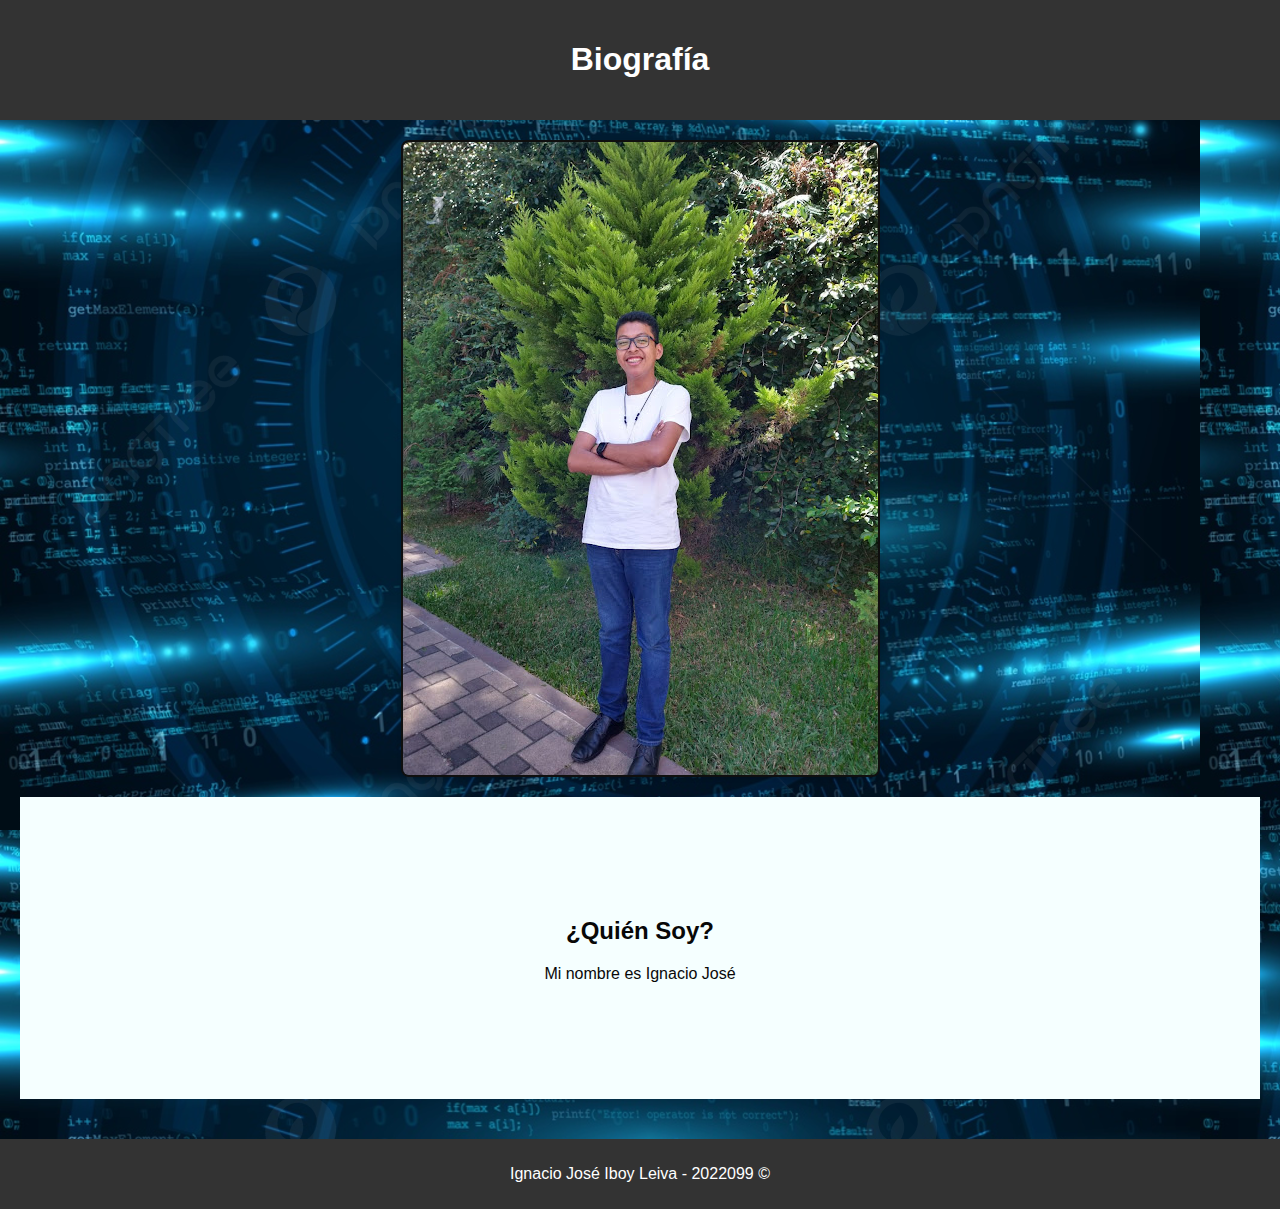
==== Lab1Taller/Assets/paginas/biografia.html @ aeac6692 "avances del proyecto 1.7" ====
<!DOCTYPE html>
<html lang="en">
<head>
    <meta charset="UTF-8">
    <meta name="viewport" content="width=device-width, initial-scale=1.0">
    <title>Biografía</title>
    <link rel="stylesheet" href="../styles/stylesBiografia.css" >
</head>
<body>

    <header>
        <h1>Biografía</h1>
        
    </header>

    <main>
        <img src="../imagenes/Yo.png">
        <section class="contenido de inicio" style="background-color: rgb(245, 255, 255);">
            <h2>¿Quién Soy?</h2>
            <p>Mi nombre es Ignacio José</p>
        </section>
    </main>

    <footer>
        <p> Ignacio José Iboy Leiva - 2022099 ©</p>
    </footer>
</body>
</html>
---- Lab1Taller/Assets/styles/stylesBiografia.css ----
body {
    font-family: Arial, sans-serif;
    margin: 0;
    padding: 0;
    background-image: url('../imagenes/Fondo1Bio.png')
}

header {
    background-color: #333;
    color: #fff;
    text-align: center;
    padding: 20px;
}

main {
    padding: 20px;
}

section {
    background-size: cover;
    background-position: center;
    color: #080808;
    text-align: center;
    padding: 100px;
    margin: 20px 0;
    
}



section:hover{
    transform: scale(1.05);
    transition: transform 0.3s;
}

footer {
    background-color: #333;
    color: #fff;
    text-align: center;
    padding: 10px;
}

img {
    max-width: 40%;
    height: auto;
    border: 2px solid #0f0f0f;
    border-radius: 8px;
    box-shadow: 0 2px 4px rgba(0, 0, 0, 0.1);
    margin: 0 auto 15px;
    display: block;
    transition: transform 0.3s;
}
 
img:hover {
    transform: scale(1.1);
}
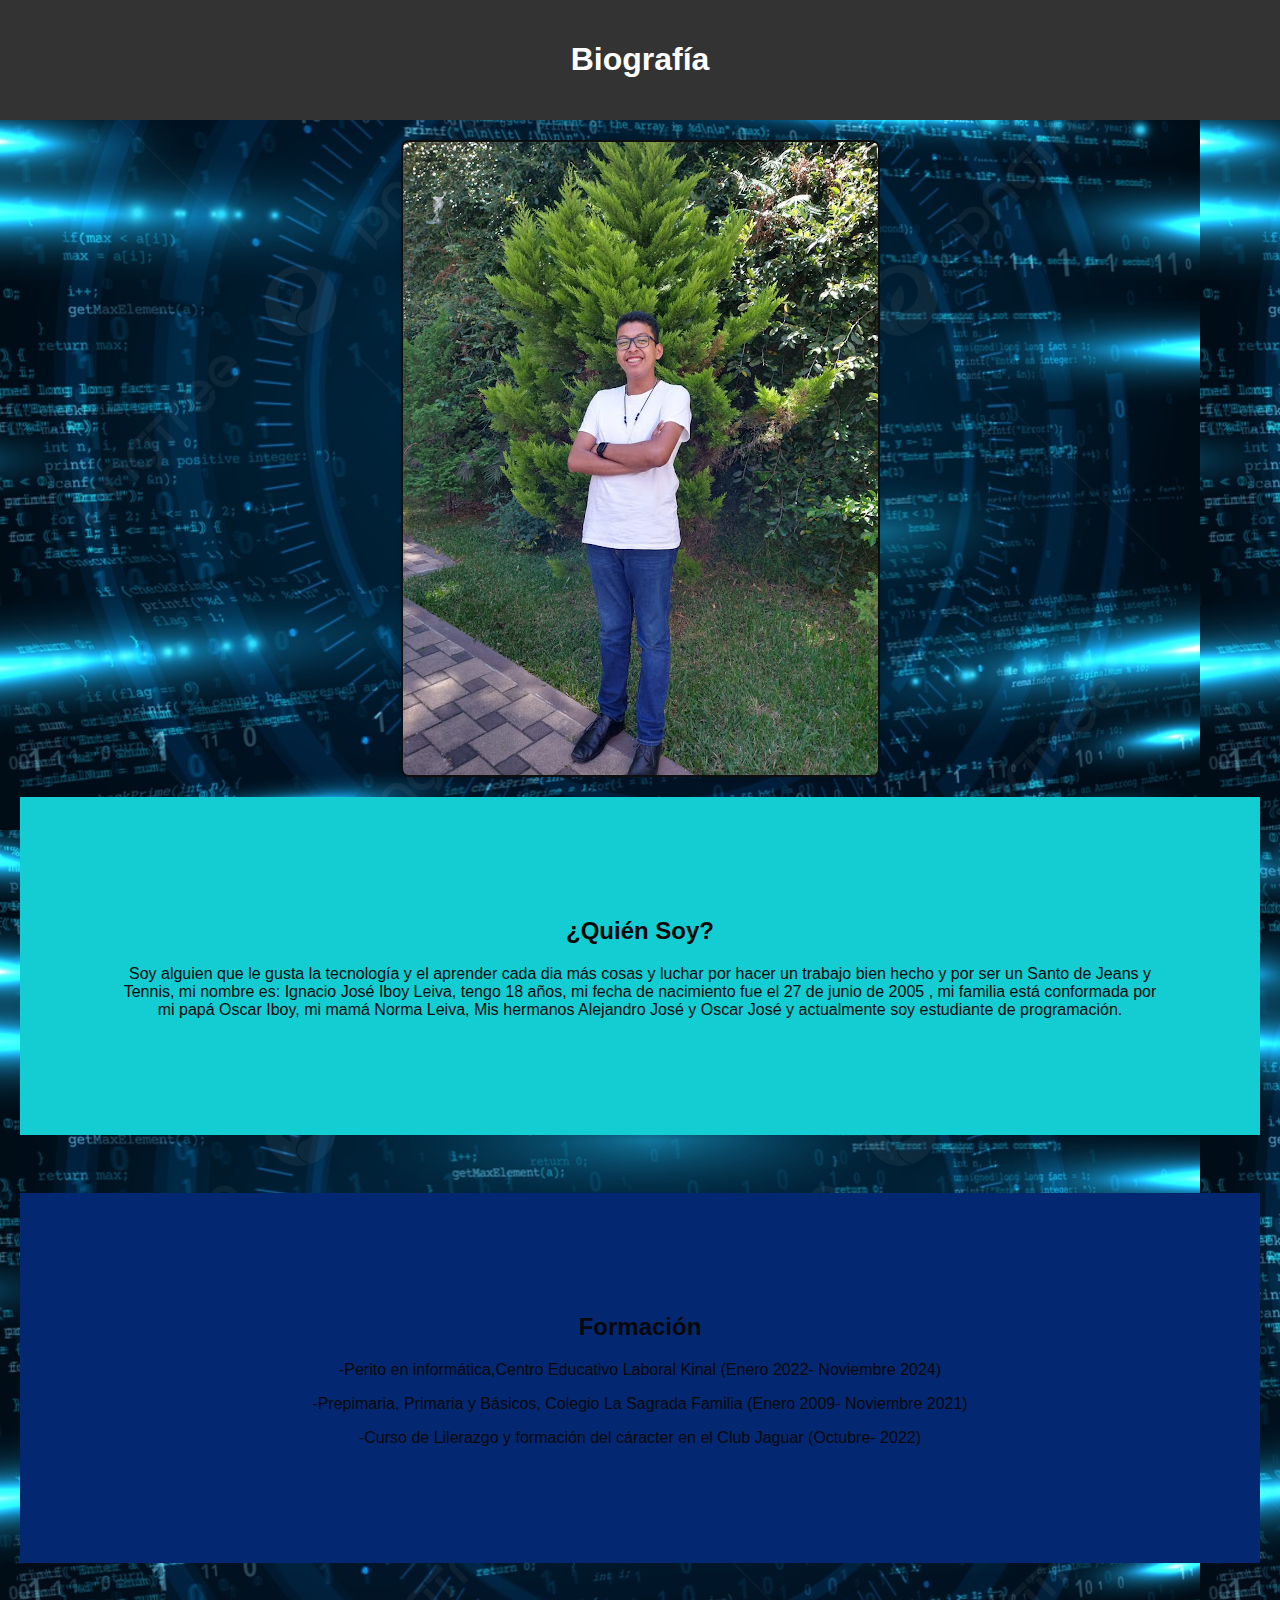
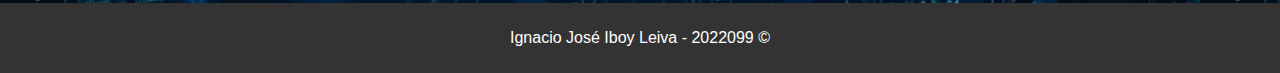
==== commit 4d2e4764: "Avances de pagina de bibliografia y modificaciones finales" ====
--- a/Lab1Taller/Assets/paginas/biografia.html
+++ b/Lab1Taller/Assets/paginas/biografia.html
@@ -1,23 +1,48 @@
 <!DOCTYPE html>
 <html lang="en">
+
 <head>
     <meta charset="UTF-8">
     <meta name="viewport" content="width=device-width, initial-scale=1.0">
     <title>Biografía</title>
-    <link rel="stylesheet" href="../styles/stylesBiografia.css" >
+    <link rel="icon" type="image/png" href="../imagenes/icon-bio.png">
+    <link rel="stylesheet" href="../styles/stylesBiografia.css">
 </head>
+
 <body>
 
     <header>
+
         <h1>Biografía</h1>
-        
+
     </header>
 
     <main>
         <img src="../imagenes/Yo.png">
-        <section class="contenido de inicio" style="background-color: rgb(245, 255, 255);">
+        <section class="contenido de inicio" style="background-color: rgb(20, 205, 211);">
             <h2>¿Quién Soy?</h2>
-            <p>Mi nombre es Ignacio José</p>
+            <p>Soy alguien que le gusta la tecnología y el aprender cada dia más cosas y luchar por hacer un trabajo
+                bien hecho y por ser un Santo de Jeans y Tennis,
+                mi nombre es: Ignacio José Iboy Leiva, tengo 18 años, mi fecha de nacimiento fue el 27 de junio de 2005
+                , mi familia está conformada por mi papá Oscar Iboy, mi mamá Norma Leiva, Mis hermanos Alejandro José y
+                Oscar José
+                y actualmente soy estudiante de programación.</p>
+        </section>
+        <br>
+        <section class="contenido de formación" style="background-color: rgb(4, 39, 114);">
+            <h2>Formación</h2>
+            <p>
+                -Perito en informática,Centro Educativo Laboral Kinal
+                (Enero 2022- Noviembre 2024)
+            </p>
+            <p>
+                -Prepimaria, Primaria y Básicos, Colegio La Sagrada Familia
+                (Enero 2009- Noviembre 2021)
+            </p>
+            <p>
+                -Curso de Lilerazgo y formación del cáracter en el Club Jaguar
+                (Octubre- 2022)
+            </p>
         </section>
     </main>
 
@@ -25,4 +50,5 @@
         <p> Ignacio José Iboy Leiva - 2022099 ©</p>
     </footer>
 </body>
-</html>
+
+</html>--- a/Lab1Taller/Assets/styles/stylesBiografia.css
+++ b/Lab1Taller/Assets/styles/stylesBiografia.css
@@ -23,12 +23,12 @@
     text-align: center;
     padding: 100px;
     margin: 20px 0;
-    
+
 }
 
 
 
-section:hover{
+section:hover {
     transform: scale(1.05);
     transition: transform 0.3s;
 }
@@ -50,7 +50,7 @@
     display: block;
     transition: transform 0.3s;
 }
- 
+
 img:hover {
     transform: scale(1.1);
 }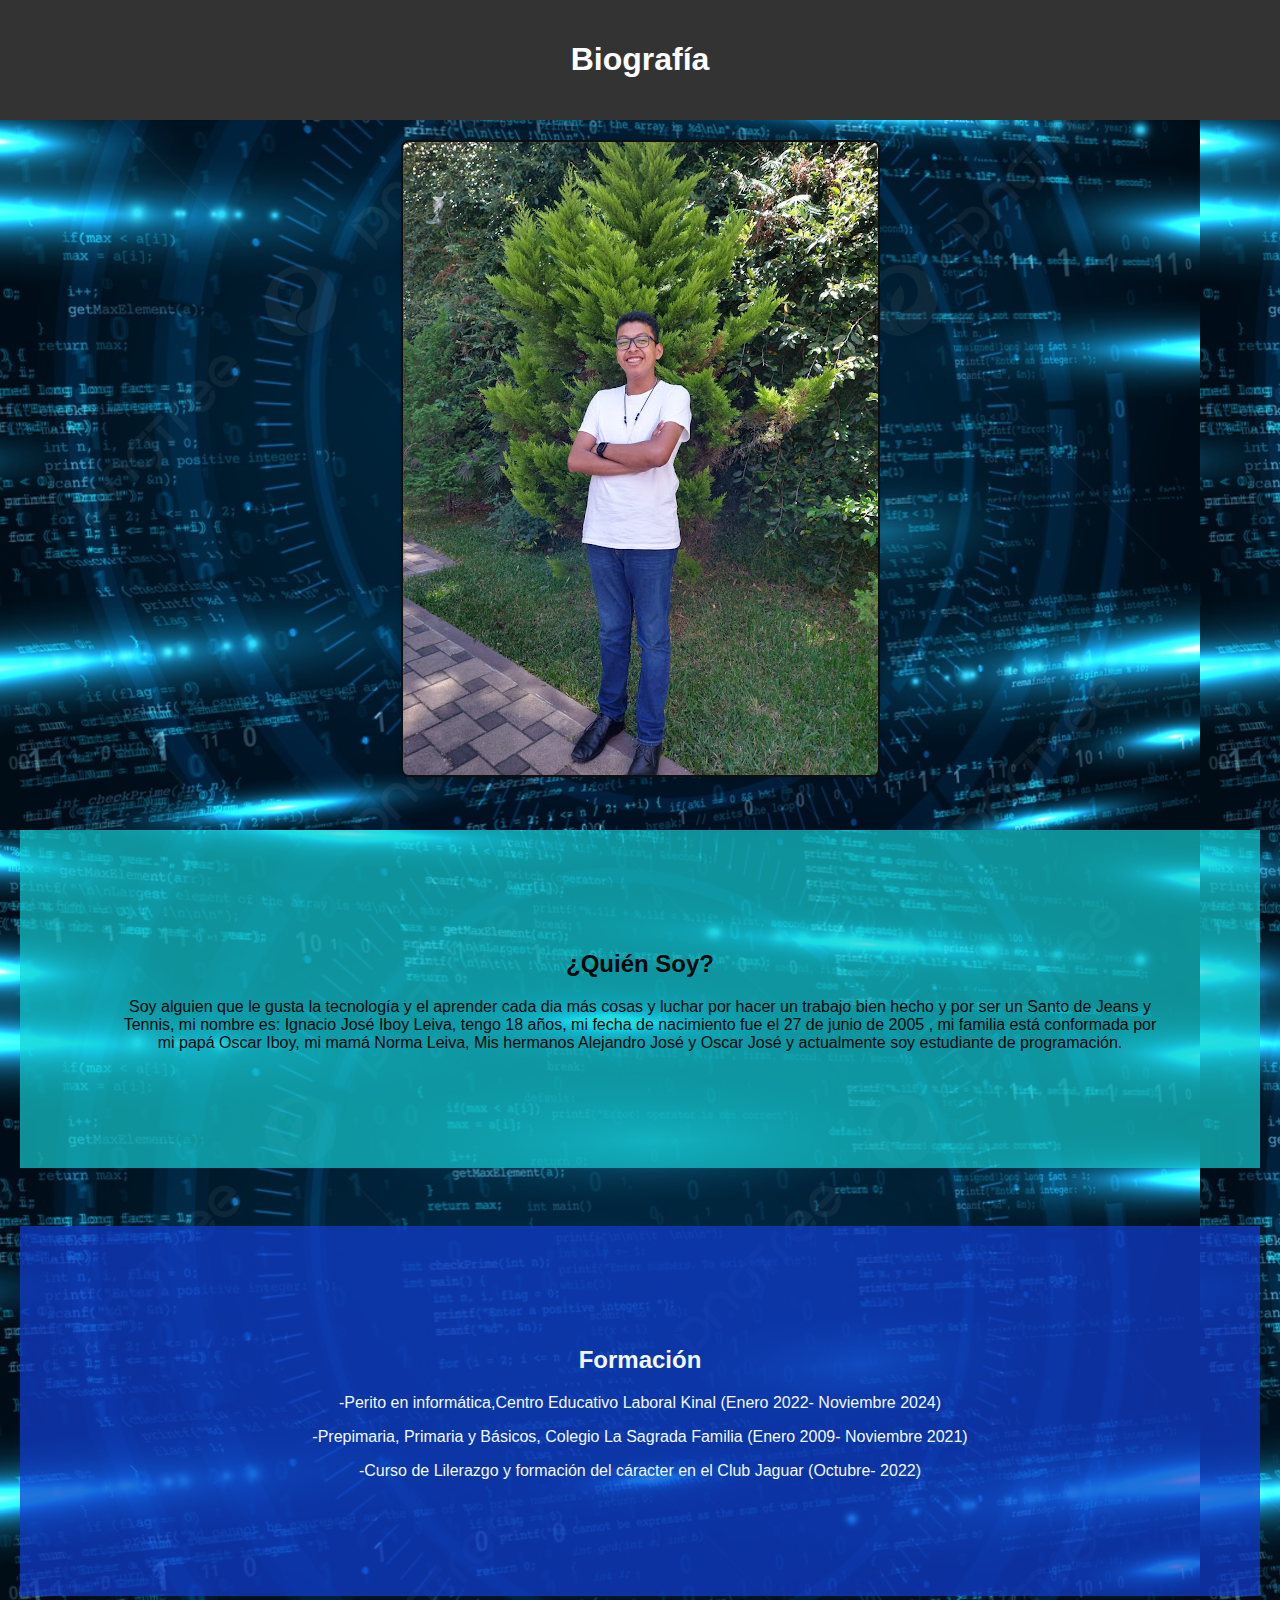
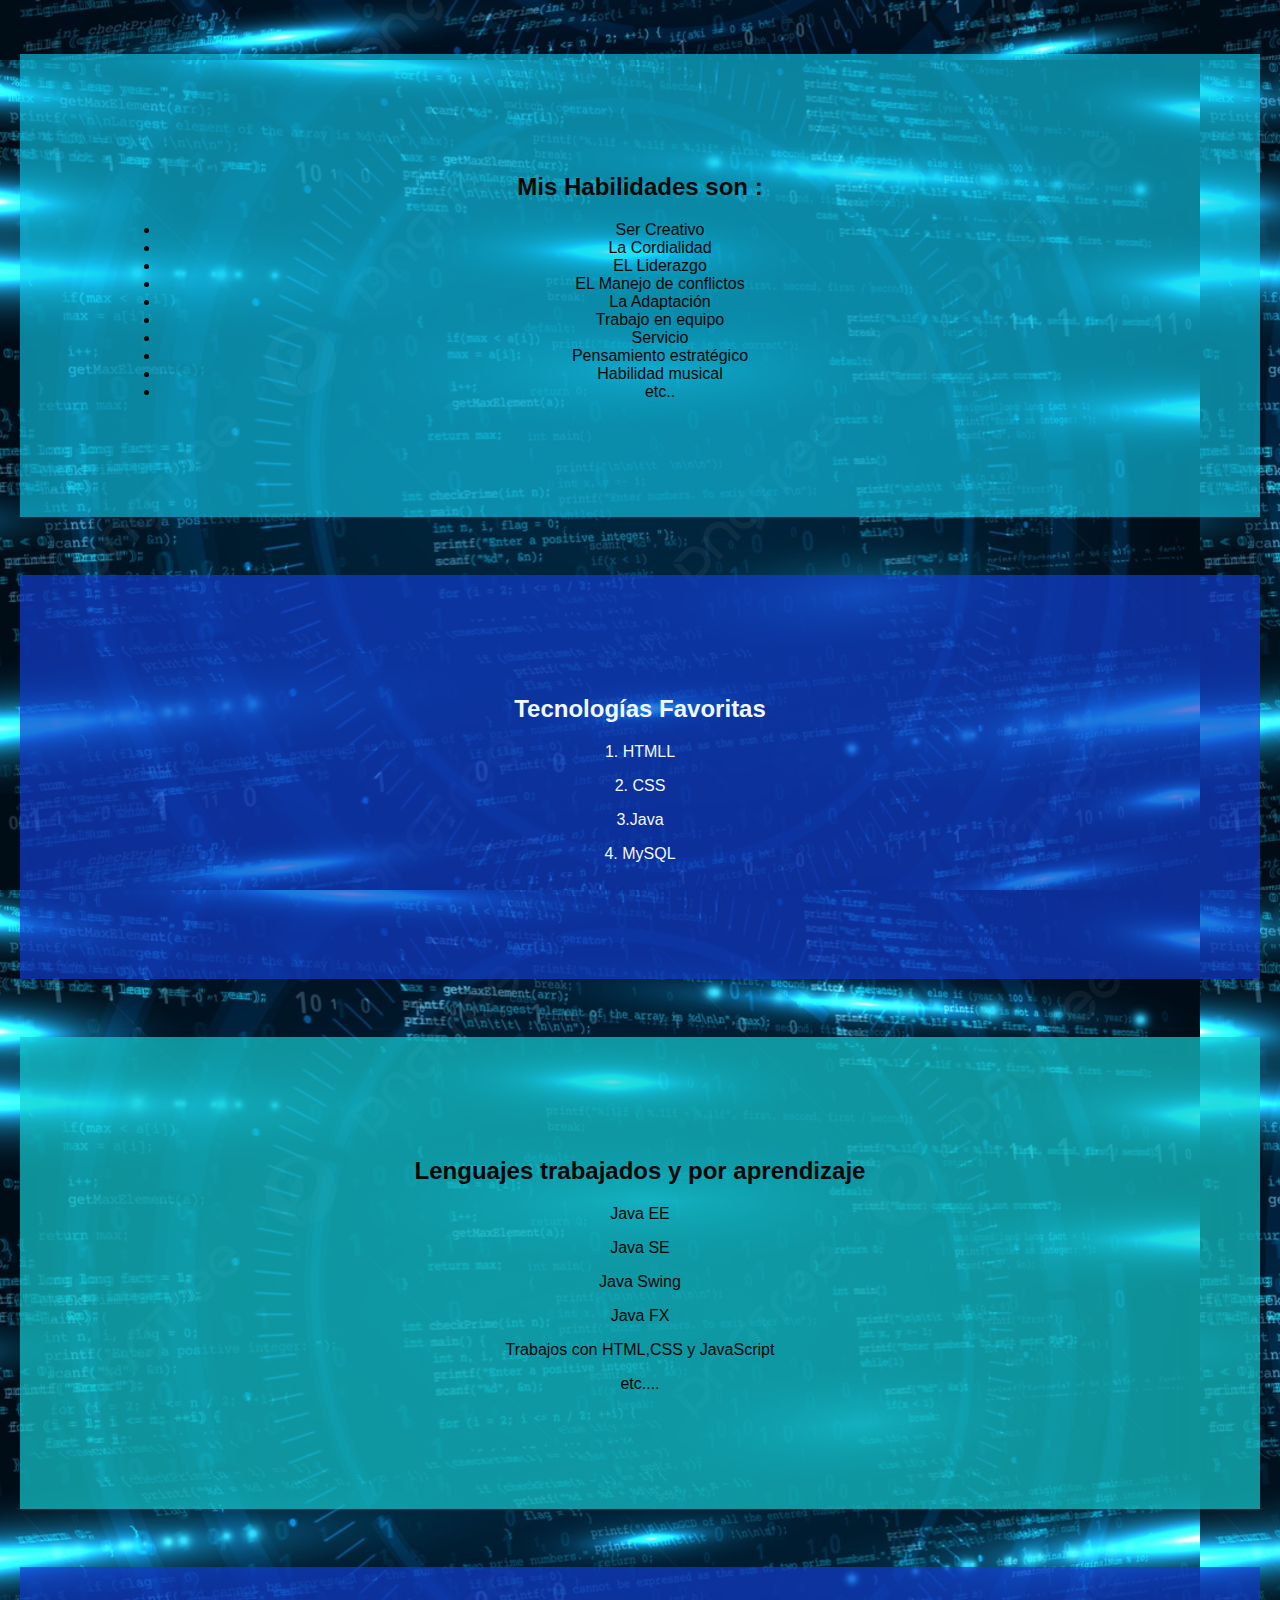
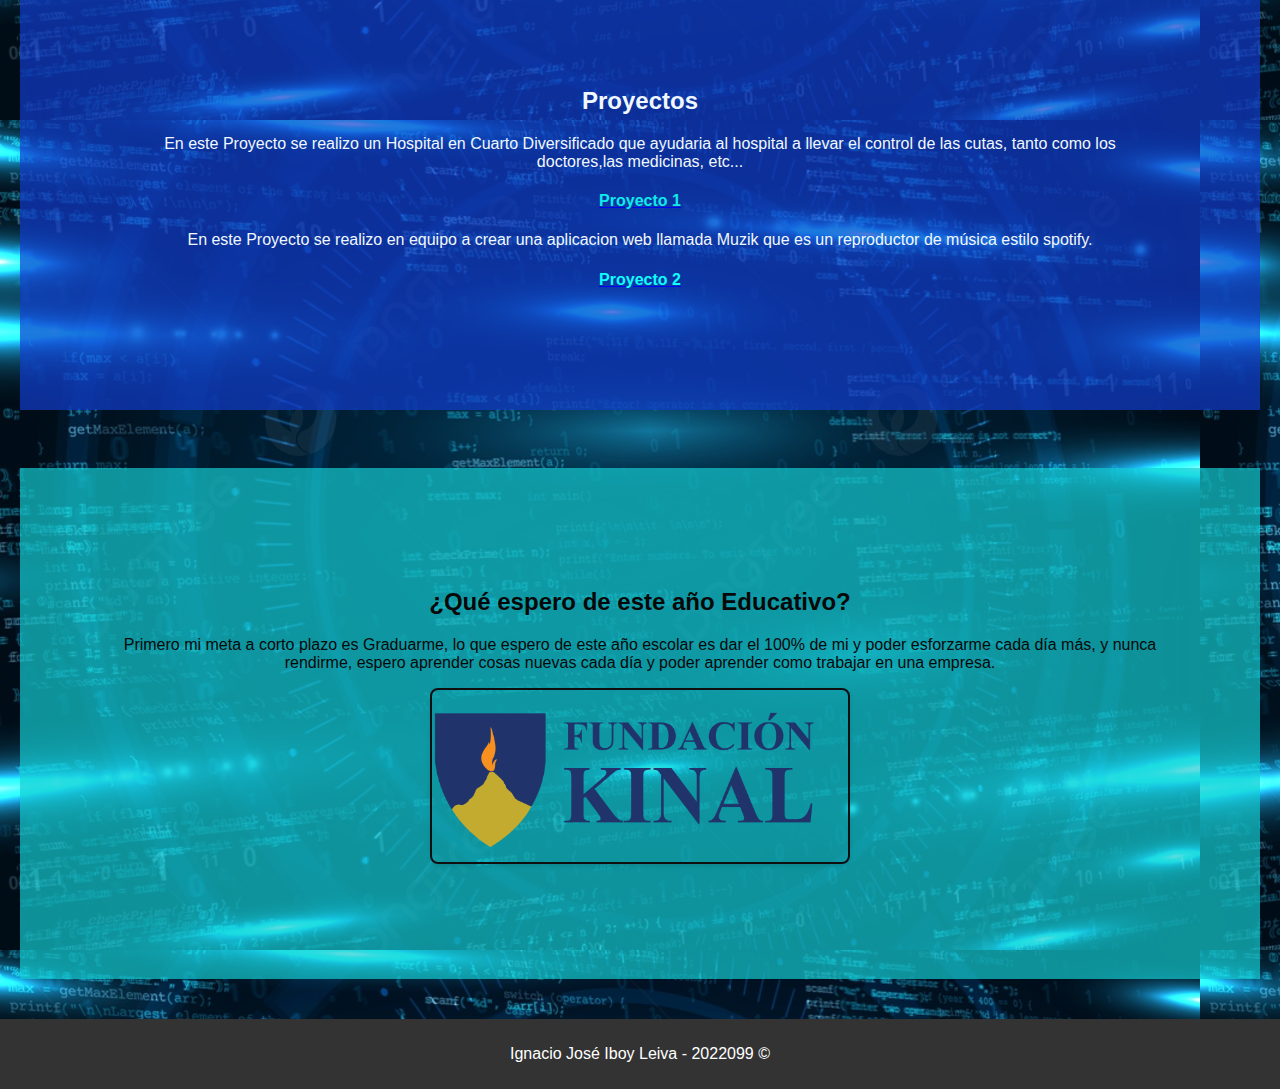
==== commit c15ad9a2: "Entrega del proyecto y continuara trabajando mas este proyecto" ====
--- a/Lab1Taller/Assets/paginas/biografia.html
+++ b/Lab1Taller/Assets/paginas/biografia.html
@@ -19,7 +19,8 @@
 
     <main>
         <img src="../imagenes/Yo.png">
-        <section class="contenido de inicio" style="background-color: rgb(20, 205, 211);">
+        <br>
+        <section class="contenido de inicio" style="background-color: rgba(20, 205, 211, 0.685);">
             <h2>¿Quién Soy?</h2>
             <p>Soy alguien que le gusta la tecnología y el aprender cada dia más cosas y luchar por hacer un trabajo
                 bien hecho y por ser un Santo de Jeans y Tennis,
@@ -29,21 +30,116 @@
                 y actualmente soy estudiante de programación.</p>
         </section>
         <br>
-        <section class="contenido de formación" style="background-color: rgb(4, 39, 114);">
-            <h2>Formación</h2>
-            <p>
+        <section class="contenido de formación" style="background-color: rgba(17, 61, 207, 0.726);">
+            <h2 style="color: aliceblue;">Formación</h2>
+            <p style="color: aliceblue;">
                 -Perito en informática,Centro Educativo Laboral Kinal
                 (Enero 2022- Noviembre 2024)
             </p>
-            <p>
+            <p style="color: aliceblue;">
                 -Prepimaria, Primaria y Básicos, Colegio La Sagrada Familia
                 (Enero 2009- Noviembre 2021)
             </p>
-            <p>
+            <p style="color: aliceblue;">
                 -Curso de Lilerazgo y formación del cáracter en el Club Jaguar
                 (Octubre- 2022)
             </p>
         </section>
+        <br>
+        <section class="contenido de habilidades" style="background-color: rgba(16, 205, 238, 0.616);">
+            <h2>Mis Habilidades son :</h2>
+            <ul>
+                <li>Ser Creativo</li>
+                <li>La Cordialidad</li>
+                <li>EL Liderazgo</li>
+                <li>EL Manejo de conflictos</li>
+                <li>La Adaptación</li>
+                <li>Trabajo en equipo</li>
+                <li>Servicio</li>
+                <li>Pensamiento estratégico</li>
+                <li>Habilidad musical</li>
+                <li>etc..</li>
+            </ul>
+
+        </section>
+        <br>
+        <section class="contenido de Tecnologías Favoritas" style="background-color: rgba(17, 61, 207, 0.692);">
+            <h2 style="color: aliceblue;">Tecnologías Favoritas</h2>
+            <p style="color: aliceblue;">
+                1. HTMLL
+            </p>
+            <p style="color: aliceblue;"> 
+                2. CSS
+            </p>
+            <p style="color: aliceblue;">
+                3.Java
+            </p>
+            <p style="color: aliceblue;">
+                4. MySQL
+            </p>
+        </section>
+        <br>
+        <section class="contenido de inicio" style="background-color: rgba(20, 205, 211, 0.685);">
+            <h2>Lenguajes trabajados y por aprendizaje</h2>
+            <p>
+                Java EE
+            </p>
+
+            <p>
+                Java SE
+            </p>
+
+            <p>
+                Java Swing
+            </p>
+
+            <p>
+                Java FX
+            </p>
+
+            <p>
+                Trabajos con HTML,CSS y JavaScript
+            </p>
+
+            <p>
+                etc....
+            </p>
+
+        </section>
+        <br>
+        <section class="contenido de Tecnologías Favoritas" style="background-color: rgba(17, 61, 207, 0.692);">
+
+            <h2 style="color: aliceblue;">Proyectos</h2>
+
+            <p style="color: aliceblue;">
+                En este Proyecto se realizo un Hospital en Cuarto Diversificado que ayudaria
+                al hospital a llevar el control de las cutas, tanto como los doctores,las medicinas, etc...
+            </p>
+
+            <a
+                href="https://cetkinal-my.sharepoint.com/:f:/g/personal/iiboy-2022099_kinal_edu_gt/En-OQDOz8MVGmUWWbBaMOMQBe9rKbGLbQdN9HgnuyD_cwQ?e=aIoVTM">
+                <h4 style="color: rgb(15, 235, 235);">Proyecto 1</h4>
+            </a>
+
+
+            <p style="color: aliceblue;">
+                En este Proyecto se realizo en equipo a crear una aplicacion web llamada Muzik que es
+                un reproductor de música estilo spotify.
+            </p>
+
+            <a
+                href="https://cetkinal-my.sharepoint.com/:f:/g/personal/iiboy-2022099_kinal_edu_gt/EjQgWOwjfa1Ir5y6G8gIqmMBBrt4xLKW-9XU8U7yFSxycg?e=tD4XdT">
+                <h4 style="color: rgb(16, 253, 253);">Proyecto 2</h4>
+            </a>
+        </section>
+        <br>
+        <section class="contenido de final" style="background-color: rgba(20, 205, 211, 0.685);">
+            <h2>¿Qué espero de este año Educativo?</h2>
+            <p>Primero mi meta a corto plazo es Graduarme, lo que espero de este año escolar es dar el 100% de mi y 
+                poder esforzarme cada día más, y nunca rendirme, espero aprender cosas nuevas cada día y poder aprender como trabajar en una empresa.</p>
+                <img src="../imagenes/logoKinal.png" alt="Logo">
+        </section>
+
     </main>
 
     <footer>
